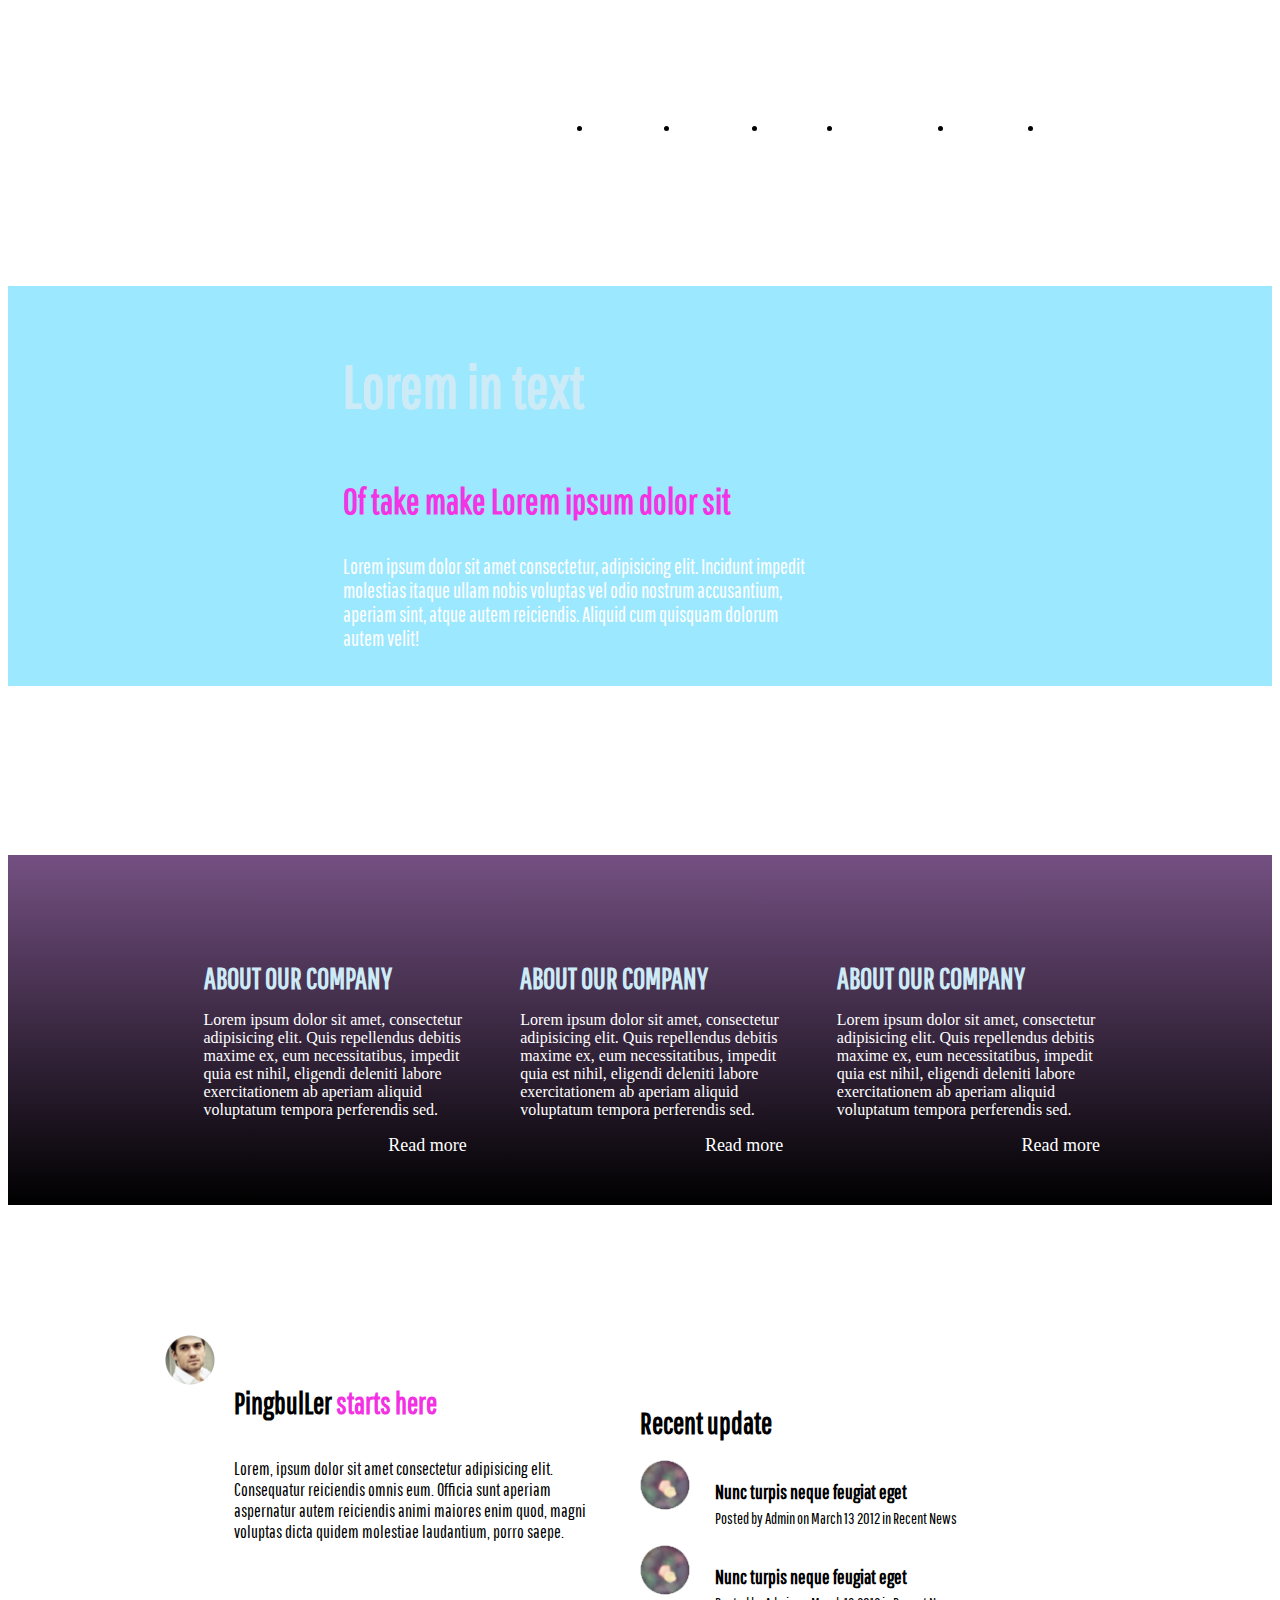
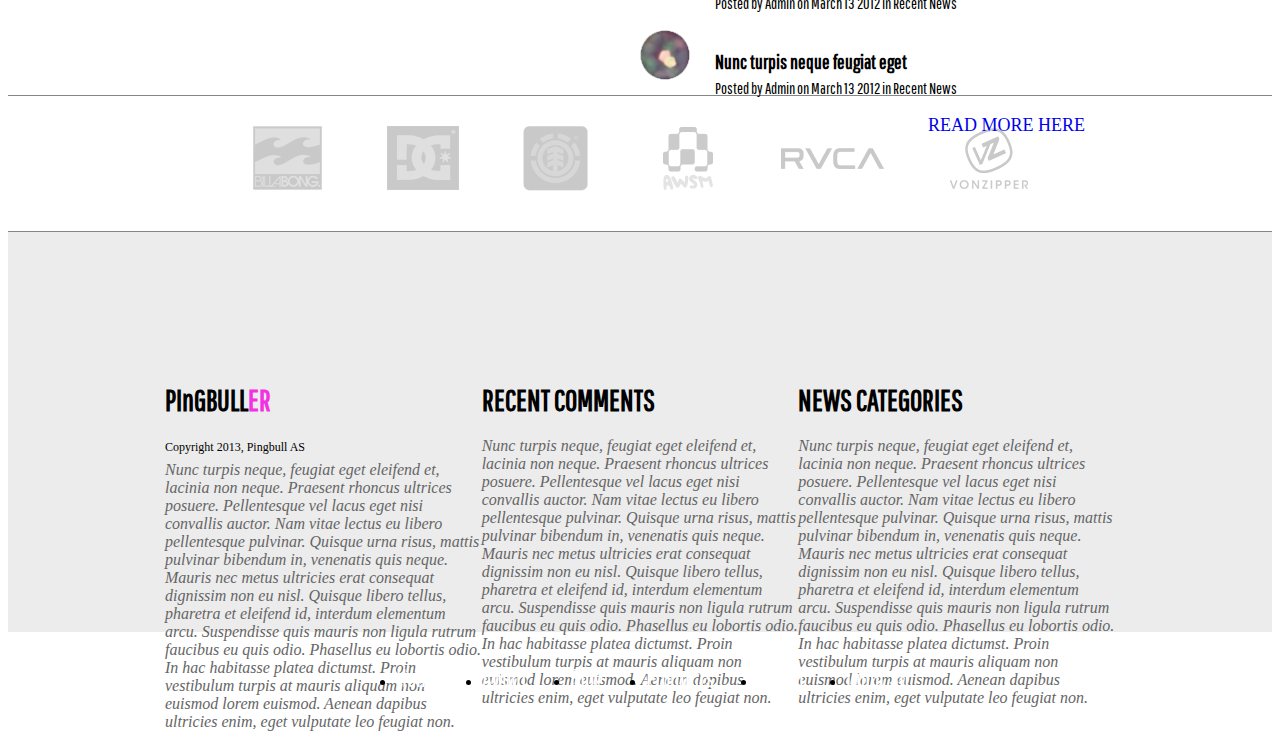
==== hw_7/index.html @ 3dd840f4 "Add files via upload" ====
<!DOCTYPE html>
<html lang="en">
<head>
    <meta charset="UTF-8">
    <meta name="viewport" content="width=device-width, initial-scale=1.0">
    <meta http-equiv="X-UA-Compatible" content="ie=edge">
    <title>Document</title>
    <link rel="stylesheet" href="./css/reset.css">
    <link rel="stylesheet" href="./css/style.css">
    <link rel="stylesheet" href="./css/media.css">
    <script src="https://kit.fontawesome.com/ab3e3dd633.js"></script>
    <link href="https://fonts.googleapis.com/css?family=Pathway+Gothic+One&display=swap" rel="stylesheet">
</head>
<body>
<div class="header">
      <div class="wrapper top">
            <a href="#" class="logo"><img src="./img/logo.png" alt=""></a>
                  <ul class="menu">
                      <li><a href="#">Home</a></li>
                      <li><a href="#">About</a></li>
                      <li><a href="#">Blog</a></li>
                      <li><a href="#">Products</a></li>
                      <li><a href="#">Lorem</a></li>
                      <li><a href="#">Dolor Sit</a></li>
                  </ul>
      

      </div>
      <div class="slider">
            
            <div class="wrapper">
                  <i class="fas fa-chevron-left"></i>
                  <div class="sl_cont">
                        <h2 class="text1">Lorem in text</h2>
                        <h4 class="text2">Of take make Lorem ipsum dolor sit  </h4>
                        <p class="text3">Lorem ipsum dolor sit amet consectetur, adipisicing elit. Incidunt impedit molestias itaque ullam nobis voluptas vel odio nostrum accusantium, aperiam sint, atque autem reiciendis. Aliquid cum quisquam dolorum autem velit!</p>
                  </div>
                  <img class="phone" src="./img/Iphone.PNG" alt="">
                  <i class="fas fa-chevron-right"></i>
            </div>
      </div>
</div>
<div class="bc_about">                         
            <div class="wrapper about">
            <i class="fas fa-wrench"></i>
            <div class="about_text">
                  <h3>ABOUT OUR COMPANY</h3>
                  <p class="text"> Lorem ipsum dolor sit amet, consectetur adipisicing elit. Quis repellendus debitis maxime ex, eum necessitatibus, impedit quia est nihil, eligendi deleniti labore exercitationem ab aperiam aliquid voluptatum tempora perferendis sed.</p>
                  <a href="#"><p class="read">Read more</p></a>
                 
            </div>
            <i class="fas fa-cloud"></i>
            <div class="about_text">
                  <h3>ABOUT OUR COMPANY</h3>
                  <p class="text"> Lorem ipsum dolor sit amet, consectetur adipisicing elit. Quis repellendus debitis maxime ex, eum necessitatibus, impedit quia est nihil, eligendi deleniti labore exercitationem ab aperiam aliquid voluptatum tempora perferendis sed.</p>
                  <a href="#"><p class="read">Read more</p></a>
            </div>
            <i class="fas fa-music"></i>
            <div class="about_text">
                  <h3>ABOUT OUR COMPANY</h3>
                  <p class="text"> Lorem ipsum dolor sit amet, consectetur adipisicing elit. Quis repellendus debitis maxime ex, eum necessitatibus, impedit quia est nihil, eligendi deleniti labore exercitationem ab aperiam aliquid voluptatum tempora perferendis sed.</p>
                  <a href="#"><p class="read">Read more</p></a>
            </div>
            </div>
</div>
<div class="bc_bot">    
            <div class="wrapper">
                  <div class="starts">
                        <img src="./img/man.gif" alt="">
                              <div class="starts inside"> 
                                    <h5>PingbulLer <span>starts here</span></h5>
                                    <p>Lorem, ipsum dolor sit amet consectetur adipisicing elit. Consequatur reiciendis omnis eum. Officia sunt aperiam aspernatur autem reiciendis animi maiores enim quod, magni voluptas dicta quidem molestiae laudantium, porro saepe.</p>
                              </div>
                  </div>
                  

                  <div class="recent">
                        <h6>Recent update</h6>
                        <div class="bot_recent">
                              <img src="./img/star.gif" alt="">
                              <div class="inside"> 
                                    <p>Nunc turpis neque feugiat eget </p>
                                    <span>Posted by Admin on March 13 2012 in Recent News</span>
                              </div>
                        </div>
                        <div class="bot_recent">
                                    <img src="./img/star.gif" alt="">
                                    <div class="inside"> 
                                          <p>Nunc turpis neque feugiat eget </p>
                                          <span>Posted by Admin on March 13 2012 in Recent News</span>
                                    </div>
                        </div>
                        <div class="bot_recent">
                                    <img src="./img/star.gif" alt="">
                                    <div class="inside"> 
                                          <p>Nunc turpis neque feugiat eget </p>
                                          <span>Posted by Admin on March 13 2012 in Recent News</span>
                                    </div>
                        </div>
                        <p class="read">     
                        <a href="#" class="read">READ MORE HERE</a>
                        </p>
                  </div>
            </div>
</div>
<div class="bot">
      <div class="wrapper bottom">  
                  <img src="./img/bot.gif" alt="">
      </div>   
</div>   
<div class="footer">
            <div class="wrapper ">  
                       <div class="foter">
                             <h5>
                                    PInGBULL<span>ER</span>
                             </h5>
                             <span>Copyright 2013, Pingbull AS</span>
                             <p>Nunc turpis neque, feugiat eget eleifend et, lacinia non neque. Praesent rhoncus ultrices posuere. Pellentesque vel lacus eget nisi convallis auctor. Nam vitae lectus eu libero pellentesque pulvinar. Quisque urna risus, mattis pulvinar bibendum in, venenatis quis neque. Mauris nec metus ultricies erat consequat dignissim non eu nisl. Quisque libero tellus, pharetra et eleifend id, interdum elementum arcu. Suspendisse quis mauris non ligula rutrum faucibus eu quis odio. Phasellus eu lobortis odio. In hac habitasse platea dictumst. Proin vestibulum turpis at mauris aliquam non euismod lorem euismod. Aenean dapibus ultricies enim, eget vulputate leo feugiat non.</p>
                             
                       </div>
                       <div class="foter">
                             <h5>         
                                    RECENT COMMENTS
                             </h5>
                             <p>Nunc turpis neque, feugiat eget eleifend et, lacinia non neque. Praesent rhoncus ultrices posuere. Pellentesque vel lacus eget nisi convallis auctor. Nam vitae lectus eu libero pellentesque pulvinar. Quisque urna risus, mattis pulvinar bibendum in, venenatis quis neque. Mauris nec metus ultricies erat consequat dignissim non eu nisl. Quisque libero tellus, pharetra et eleifend id, interdum elementum arcu. Suspendisse quis mauris non ligula rutrum faucibus eu quis odio. Phasellus eu lobortis odio. In hac habitasse platea dictumst. Proin vestibulum turpis at mauris aliquam non euismod lorem euismod. Aenean dapibus ultricies enim, eget vulputate leo feugiat non.</p>
                       </div>
                       <div class="foter">
                             <h5>NEWS CATEGORIES</h5>
                             <p>Nunc turpis neque, feugiat eget eleifend et, lacinia non neque. Praesent rhoncus ultrices posuere. Pellentesque vel lacus eget nisi convallis auctor. Nam vitae lectus eu libero pellentesque pulvinar. Quisque urna risus, mattis pulvinar bibendum in, venenatis quis neque. Mauris nec metus ultricies erat consequat dignissim non eu nisl. Quisque libero tellus, pharetra et eleifend id, interdum elementum arcu. Suspendisse quis mauris non ligula rutrum faucibus eu quis odio. Phasellus eu lobortis odio. In hac habitasse platea dictumst. Proin vestibulum turpis at mauris aliquam non euismod lorem euismod. Aenean dapibus ultricies enim, eget vulputate leo feugiat non.</p>
                       </div>
            </div>   
</div>   
<div class="footer_menu">
            <div class="wrapper">  
                  <ul class="menu m_footer">
                              <li><a href="#">Home</a></li>
                              <li><a href="#">About</a></li>
                              <li><a href="#">Blog</a></li>
                              <li><a href="#">Products</a></li>
                              <li><a href="#">Lorem</a></li>
                              <li><a href="#">Dolor Sit</a></li>
                  </ul>
                          
            </div>   
      </div>  
      
</div>
</body>
</html>
---- hw_7/css/style.css ----
.header {
    background-image: url(../img/main-bg.jpg);
    width: 100%;
    background-repeat: no-repeat;
    background-size: cover;
    background-position: center center;
    height: 847px;
    max-height: 847px;
    background-attachment: fixed;
}
.wrapper {
    width: 950px;
    margin: 0 auto;
    display: flex;
    justify-content: space-between;
}
.wrapper.top {
    height: 278px;
    padding-top: 70px;
    box-sizing: border-box;
}
.logo {
    width: 20%;
}
.menu li {
    height: 100%;
    margin-left: 5%;
    margin-right: 1%;
}
.menu {
    height: 100%;
    display: flex;
    width: 75%;
    justify-content: flex-end;
}
.menu li a {
    display: block;
    font-family: 'Pathway Gothic One', sans-serif;
    text-decoration: none;
    color: white;
    font-size: 25px;
    padding-top: 15px;
}
.menu li a:hover {
    color: #00b6ff;
    font-weight: bolder;
    border-bottom: 5px solid #ff00ee;
}
.slider {
    width: 100%;
    height: 400px;
    background-color: #23ccff73;;

}
.sl_cont {
    width: 50%;
    display: flex;
    justify-content: center;
    flex-direction: column;
    margin-left: 5%;
    height: 400px;
}
h2 {
    font-family: 'Pathway Gothic One', sans-serif;
    font-weight: bold;
    color: #cdebf7;
    font-size: 60px;
}
h4 {
    font-family: 'Pathway Gothic One', sans-serif;
    font-weight: bold;
    color: #f52fe4fb;
    font-size: 36px;
    margin-top: 11px;
    margin-bottom: 12px;
}
.text3 {
    font-family: 'Pathway Gothic One', sans-serif;
    font-size: 21px;
    color: white;
}
.phone {
    height: 375px;
    position: relative;
    top: -22px;
    margin-right: 75px;
}
i.fas.fa-chevron-right, i.fas.fa-chevron-left {
    font-size: 50px;
    position: relative;
    top: 87px;
    color: #ffffff;
}
.fa, .fas {
    margin-top: 10px;
    margin-right: 3%;
    font-size: 28px;
    color: #f231e3;
    align-self: flex-start;
    margin-top: 75px;
    margin-left: 10px;
}
.wrapper>(.fa-chevron-right, .fa-chevron-left) {
    font-size: 21px;
    position: relative;
    vertical-align: middle;
}
.bc_about {
    background: linear-gradient(180deg, #745082, black );
    height: 350px;
}
.about {
    height: 350px;
    align-items: center;
}
.about_text {
    color: white;
    align-self: flex-start;
    margin-top: 75px;
}
h3 {
    font-family: 'Pathway Gothic One', sans-serif;
    font-weight: bold;
    color: #cdebf7;
    font-size: 30px;
    margin-bottom: 8px;
}
.about_text>a {
    text-decoration: none;
    color: white
}
.read {
    position: relative;
    right: 15px;
    text-align: right;
    font-size: 18px;
    margin-top: 15px;
}
.read:hover {
    text-shadow: 1px 1px 2px white, 0 0 1em red;

}
.bc_bot {
    height: 490px;
    background-color: #fff;
    padding-top: 130px;
    box-sizing: border-box;
}
.starts {
    display: flex;
    width: 50%;
}
.starts>img {
    width: 50px;
    height: 50px;
}
.inside {
    flex-direction: column;
    margin-left: 4%;
    width: 80%;
    margin-right: 2%;
}
h5, h6 {
    font-family: 'Pathway Gothic One', sans-serif;
    font-weight: bold;
    color: black;
    font-size: 30px;
    margin-bottom: 20px;
}
h5>span {
    color: #f231e3;
}
.starts>p {
    font-family: 'Pathway Gothic One', sans-serif;
    font-size: 16px;

}
.recent {
    width: 50%;
}
.bot_recent {
    display: flex;
    margin-bottom: 17px;
}
.bot_recent>img
{
    width: 50px;
    height: 50px;
    margin-right: 6px;
}
.bot_recent>.inside>p {
    font-size: 20px;
    font-weight: bold;
}
.inside>p {
    font-family: 'Pathway Gothic One', sans-serif;
    font-size: 18px;
    margin-bottom: 6px;
}
.inside>span {
    font-family: 'Pathway Gothic One', sans-serif;
    font-size: 16px;
}
.recent>p>a {
    margin-bottom:90px; 
    text-decoration: none;
}
.bottom>img {
    margin: 0 auto;
}
.bot {
    height: 105px;
    border-top: 1px solid rgb(134, 134, 134);
    padding-top: 30px;
    border-bottom: 1px solid rgb(134, 134, 134);
}
.footer {
    background-color: #ececec;
    height: 400px;
    padding-top: 100px;
    box-sizing: border-box;
}
.foter>span {
    margin-top: 5px;
    margin-bottom: 5px;
    font-size: 12px;
}
.foter>p {
    margin-top: 6px;
    font-style: italic;
    font-size: 16px;
    color: #656565;
}
.footer_menu {
    height: 115px;
    
}
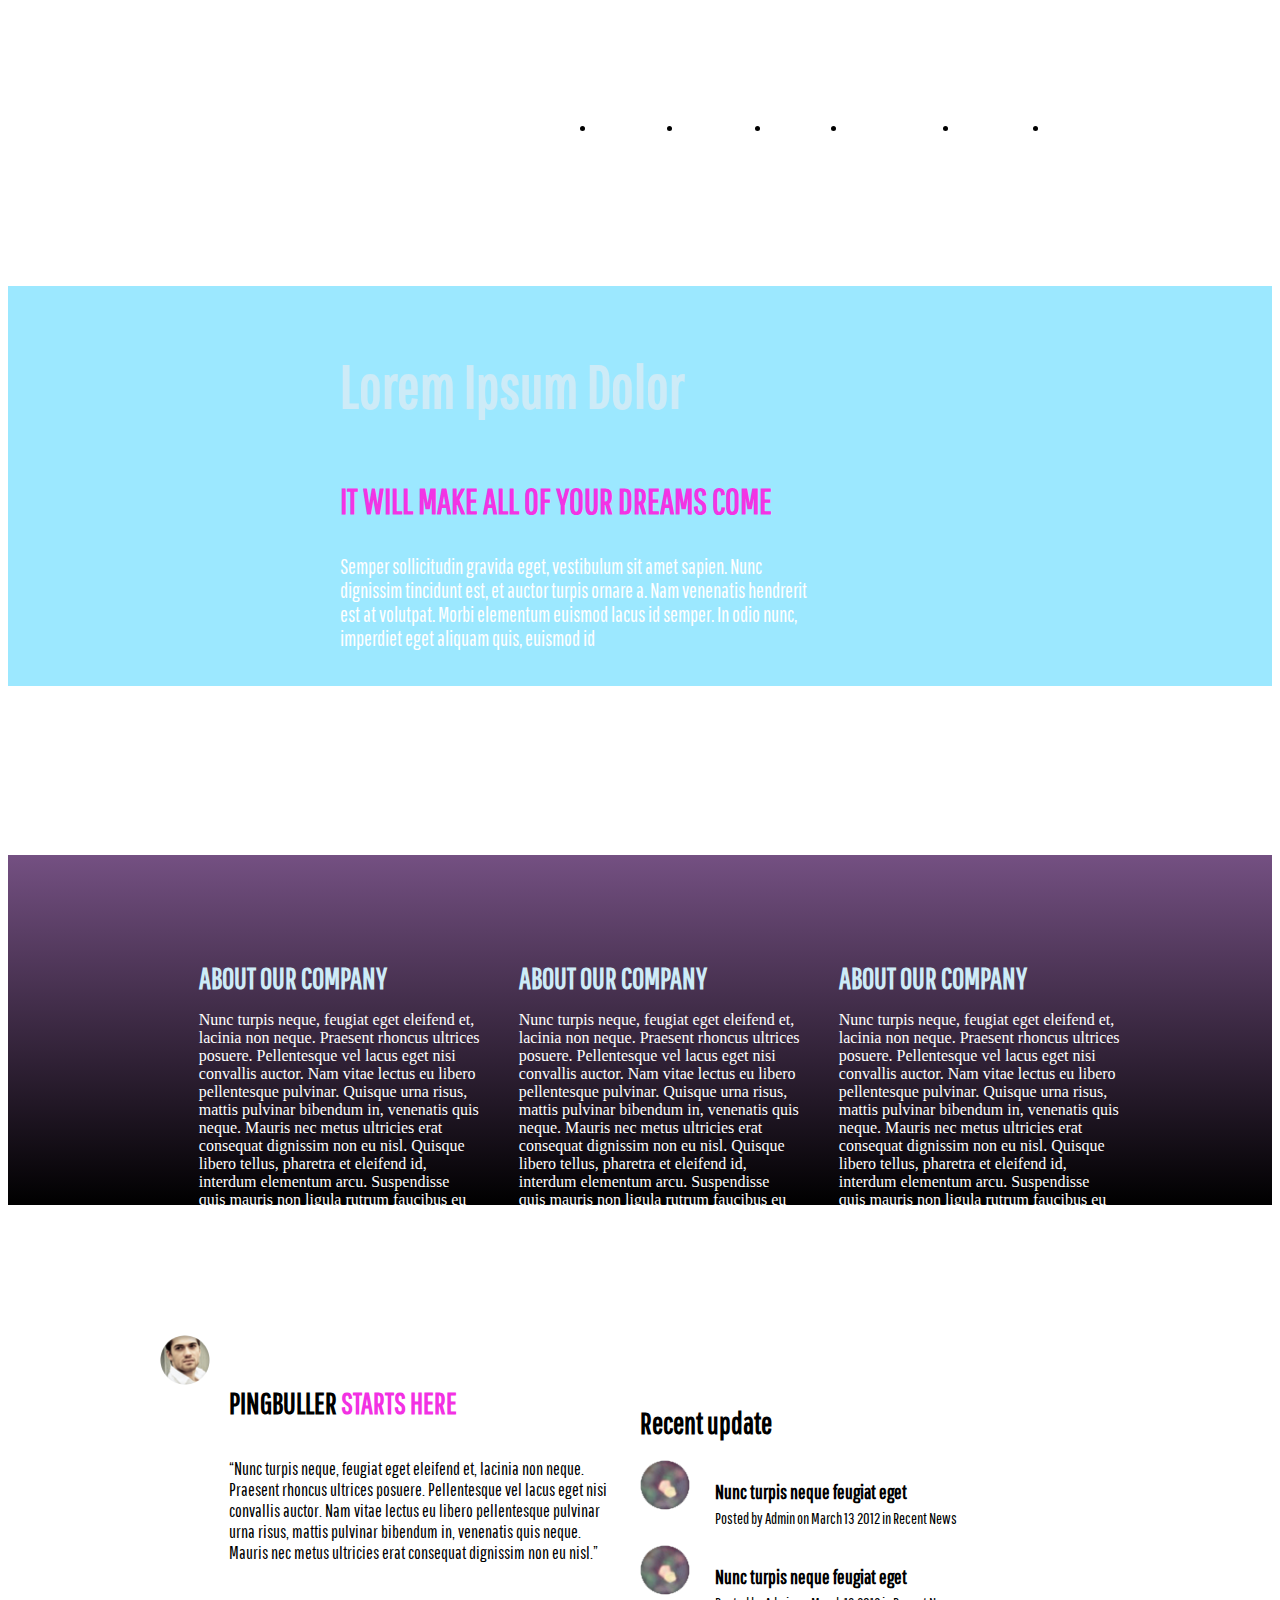
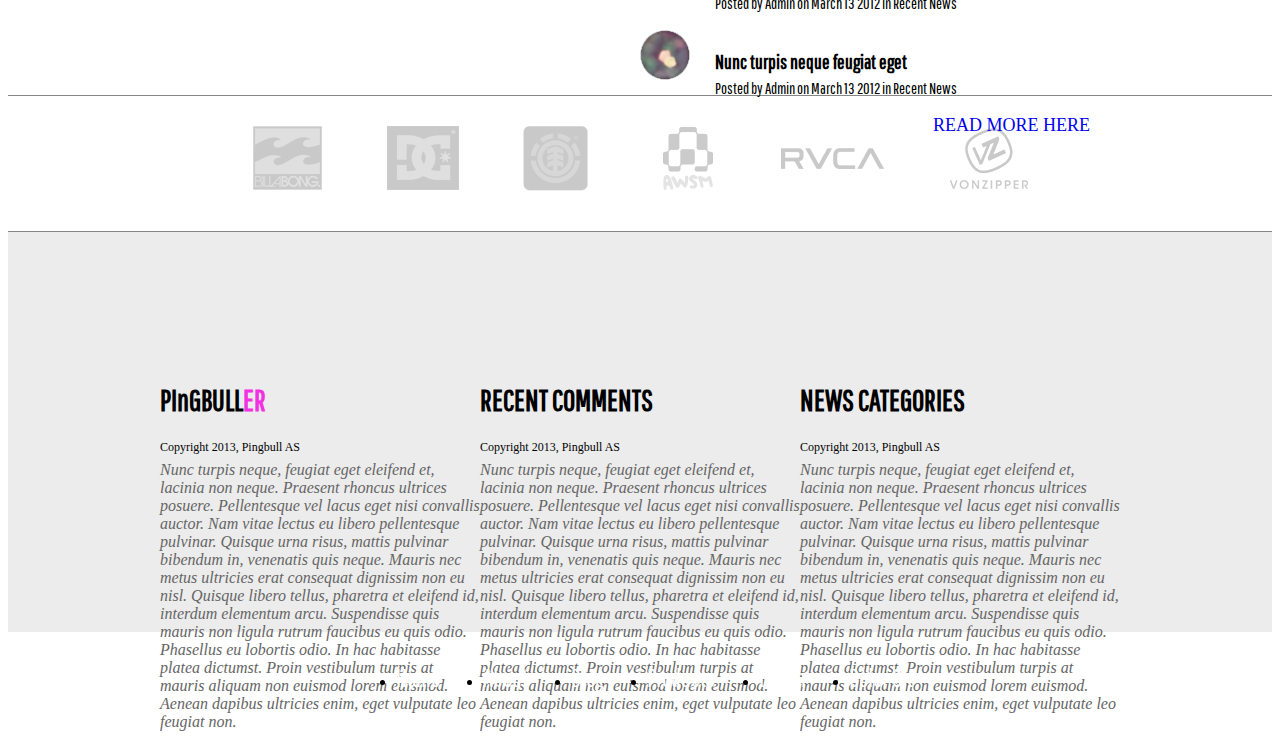
==== commit 27480ca2: "Add files via upload" ====
--- a/hw_7/index.html
+++ b/hw_7/index.html
@@ -15,15 +15,28 @@
 <div class="header">
       <div class="wrapper top">
             <a href="#" class="logo"><img src="./img/logo.png" alt=""></a>
-                  <ul class="menu">
-                      <li><a href="#">Home</a></li>
-                      <li><a href="#">About</a></li>
-                      <li><a href="#">Blog</a></li>
-                      <li><a href="#">Products</a></li>
-                      <li><a href="#">Lorem</a></li>
-                      <li><a href="#">Dolor Sit</a></li>
-                  </ul>
-      
+            <div class="menu_420">    
+            <a class="menu_420" href="#">
+                        Home
+            </a>
+            <ul class="menu">
+                  <li class="menu_760"><a href="#">Home</a></li>
+                  <li><a href="#">About</a></li>
+                  <li><a href="#">Blog</a></li>
+                  <li><a href="#">Products</a></li>
+                  <li><a href="#">Lorem</a></li>
+                  <li><a href="#">Dolor Sit</a></li>
+              </ul>   
+            </div>
+            <ul class="menu">
+                  <li class="menu_760"><a  href="#">Home</a></li>
+                  <li><a href="#">About</a></li>
+                  <li><a href="#">Blog</a></li>
+                  <li><a href="#">Products</a></li>
+                  <li><a href="#">Lorem</a></li>
+                  <li><a href="#">Dolor Sit</a></li>
+              </ul>
+
 
       </div>
       <div class="slider">
@@ -31,9 +44,9 @@
             <div class="wrapper">
                   <i class="fas fa-chevron-left"></i>
                   <div class="sl_cont">
-                        <h2 class="text1">Lorem in text</h2>
-                        <h4 class="text2">Of take make Lorem ipsum dolor sit  </h4>
-                        <p class="text3">Lorem ipsum dolor sit amet consectetur, adipisicing elit. Incidunt impedit molestias itaque ullam nobis voluptas vel odio nostrum accusantium, aperiam sint, atque autem reiciendis. Aliquid cum quisquam dolorum autem velit!</p>
+                        <h2 class="text1">Lorem Ipsum Dolor</h2>
+                        <h4 class="text2">IT WILL MAKE ALL OF YOUR DREAMS COME</h4>
+                        <p class="text3">Semper sollicitudin gravida eget, vestibulum sit amet sapien. Nunc dignissim tincidunt est, et auctor turpis ornare a. Nam venenatis hendrerit est at volutpat. Morbi elementum euismod lacus id semper. In odio nunc, imperdiet eget aliquam quis, euismod id </p>
                   </div>
                   <img class="phone" src="./img/Iphone.PNG" alt="">
                   <i class="fas fa-chevron-right"></i>
@@ -45,20 +58,20 @@
             <i class="fas fa-wrench"></i>
             <div class="about_text">
                   <h3>ABOUT OUR COMPANY</h3>
-                  <p class="text"> Lorem ipsum dolor sit amet, consectetur adipisicing elit. Quis repellendus debitis maxime ex, eum necessitatibus, impedit quia est nihil, eligendi deleniti labore exercitationem ab aperiam aliquid voluptatum tempora perferendis sed.</p>
+                  <p class="text"> Nunc turpis neque, feugiat eget eleifend et, lacinia non neque. Praesent rhoncus ultrices posuere. Pellentesque vel lacus eget nisi convallis auctor. Nam vitae lectus eu libero pellentesque pulvinar. Quisque urna risus, mattis pulvinar bibendum in, venenatis quis neque. Mauris nec metus ultricies erat consequat dignissim non eu nisl. Quisque libero tellus, pharetra et eleifend id, interdum elementum arcu. Suspendisse quis mauris non ligula rutrum faucibus eu quis odio. Phasellus eu lobortis odio. In hac habitasse platea dictumst. Proin vestibulum turpis at mauris aliquam non euismod lorem euismod. Aenean dapibus ultricies enim, eget vulputate leo feugiat non.</p>
                   <a href="#"><p class="read">Read more</p></a>
                  
             </div>
             <i class="fas fa-cloud"></i>
             <div class="about_text">
                   <h3>ABOUT OUR COMPANY</h3>
-                  <p class="text"> Lorem ipsum dolor sit amet, consectetur adipisicing elit. Quis repellendus debitis maxime ex, eum necessitatibus, impedit quia est nihil, eligendi deleniti labore exercitationem ab aperiam aliquid voluptatum tempora perferendis sed.</p>
+                  <p class="text"> Nunc turpis neque, feugiat eget eleifend et, lacinia non neque. Praesent rhoncus ultrices posuere. Pellentesque vel lacus eget nisi convallis auctor. Nam vitae lectus eu libero pellentesque pulvinar. Quisque urna risus, mattis pulvinar bibendum in, venenatis quis neque. Mauris nec metus ultricies erat consequat dignissim non eu nisl. Quisque libero tellus, pharetra et eleifend id, interdum elementum arcu. Suspendisse quis mauris non ligula rutrum faucibus eu quis odio. Phasellus eu lobortis odio. In hac habitasse platea dictumst. Proin vestibulum turpis at mauris aliquam non euismod lorem euismod. Aenean dapibus ultricies enim, eget vulputate leo feugiat non.</p>
                   <a href="#"><p class="read">Read more</p></a>
             </div>
             <i class="fas fa-music"></i>
             <div class="about_text">
                   <h3>ABOUT OUR COMPANY</h3>
-                  <p class="text"> Lorem ipsum dolor sit amet, consectetur adipisicing elit. Quis repellendus debitis maxime ex, eum necessitatibus, impedit quia est nihil, eligendi deleniti labore exercitationem ab aperiam aliquid voluptatum tempora perferendis sed.</p>
+                  <p class="text">Nunc turpis neque, feugiat eget eleifend et, lacinia non neque. Praesent rhoncus ultrices posuere. Pellentesque vel lacus eget nisi convallis auctor. Nam vitae lectus eu libero pellentesque pulvinar. Quisque urna risus, mattis pulvinar bibendum in, venenatis quis neque. Mauris nec metus ultricies erat consequat dignissim non eu nisl. Quisque libero tellus, pharetra et eleifend id, interdum elementum arcu. Suspendisse quis mauris non ligula rutrum faucibus eu quis odio. Phasellus eu lobortis odio. In hac habitasse platea dictumst. Proin vestibulum turpis at mauris aliquam non euismod lorem euismod. Aenean dapibus ultricies enim, eget vulputate leo feugiat non.</p>
                   <a href="#"><p class="read">Read more</p></a>
             </div>
             </div>
@@ -68,8 +81,8 @@
                   <div class="starts">
                         <img src="./img/man.gif" alt="">
                               <div class="starts inside"> 
-                                    <h5>PingbulLer <span>starts here</span></h5>
-                                    <p>Lorem, ipsum dolor sit amet consectetur adipisicing elit. Consequatur reiciendis omnis eum. Officia sunt aperiam aspernatur autem reiciendis animi maiores enim quod, magni voluptas dicta quidem molestiae laudantium, porro saepe.</p>
+                                    <h5>PINGBULLER <span>STARTS HERE</span></h5>
+                                    <p>“Nunc turpis neque, feugiat eget eleifend et, lacinia non neque. Praesent rhoncus ultrices posuere. Pellentesque vel lacus eget nisi convallis auctor. Nam vitae lectus eu libero pellentesque pulvinar urna risus, mattis pulvinar bibendum in, venenatis quis neque. Mauris nec metus ultricies erat consequat dignissim non eu nisl.”</p>
                               </div>
                   </div>
                   
@@ -105,7 +118,10 @@
 </div>
 <div class="bot">
       <div class="wrapper bottom">  
-                  <img src="./img/bot.gif" alt="">
+                  <img class="log_bottom"  src="./img/bot.gif" alt="">
+                  <img class="log_bottom2"  src="./img/bot2.gif" alt="">
+                  <img class="log_bottom3"  src="./img/bot3.gif" alt="">
+                  <img class="log_bottom4"  src="./img/bot4.gif" alt="">
       </div>   
 </div>   
 <div class="footer">
@@ -122,10 +138,12 @@
                              <h5>         
                                     RECENT COMMENTS
                              </h5>
+                             <span class="none">Copyright 2013, Pingbull AS</span>
                              <p>Nunc turpis neque, feugiat eget eleifend et, lacinia non neque. Praesent rhoncus ultrices posuere. Pellentesque vel lacus eget nisi convallis auctor. Nam vitae lectus eu libero pellentesque pulvinar. Quisque urna risus, mattis pulvinar bibendum in, venenatis quis neque. Mauris nec metus ultricies erat consequat dignissim non eu nisl. Quisque libero tellus, pharetra et eleifend id, interdum elementum arcu. Suspendisse quis mauris non ligula rutrum faucibus eu quis odio. Phasellus eu lobortis odio. In hac habitasse platea dictumst. Proin vestibulum turpis at mauris aliquam non euismod lorem euismod. Aenean dapibus ultricies enim, eget vulputate leo feugiat non.</p>
                        </div>
                        <div class="foter">
                              <h5>NEWS CATEGORIES</h5>
+                             <span class="none">Copyright 2013, Pingbull AS</span>
                              <p>Nunc turpis neque, feugiat eget eleifend et, lacinia non neque. Praesent rhoncus ultrices posuere. Pellentesque vel lacus eget nisi convallis auctor. Nam vitae lectus eu libero pellentesque pulvinar. Quisque urna risus, mattis pulvinar bibendum in, venenatis quis neque. Mauris nec metus ultricies erat consequat dignissim non eu nisl. Quisque libero tellus, pharetra et eleifend id, interdum elementum arcu. Suspendisse quis mauris non ligula rutrum faucibus eu quis odio. Phasellus eu lobortis odio. In hac habitasse platea dictumst. Proin vestibulum turpis at mauris aliquam non euismod lorem euismod. Aenean dapibus ultricies enim, eget vulputate leo feugiat non.</p>
                        </div>
             </div>   
--- a/hw_7/css/media.css
+++ b/hw_7/css/media.css
@@ -0,0 +1,425 @@
+@media (max-width:2600px) and (min-width: 1801px) {
+	.wrapper {
+		width: 1200px;
+	}
+	.log_bottom2, .log_bottom4, .log_bottom3 {
+		display: none;
+	}
+	.menu_420 {
+		display: none;
+	}
+
+}
+@media (max-width:1800px) and (min-width: 961px) {
+	.wrapper {
+		width: 960px;
+	}
+	.log_bottom2, .log_bottom3, .log_bottom4 {
+		display: none;
+	}
+	.menu_420 {
+		display: none;
+	}
+}
+@media (max-width:960px) and (min-width: 767px)  {
+	.wrapper {
+		width: 728px;
+	}
+	.wrapper.top {
+		height: 246px;
+	}	
+	.top {
+		flex-direction: column;
+	}
+	.menu {
+		width: 100%;
+		display: flex;
+		justify-content: left;
+	}
+	.menu li {
+		height: 100%;
+		margin-left: 0%;
+		margin-right: 6%;
+	}
+	.phone {
+		height: 370px;
+		position: relative;
+		top: -20px;
+		margin-right: 30px;
+	}
+	.sl_cont {
+		width: 290px;
+		display: flex;
+		justify-content: center;
+		flex-direction: column;
+	}
+	h2 {
+		color: #ffffff;
+		font-size: 53px;
+	}
+	h4 {
+		font-size: 24px;
+	}
+	.text3 {
+		font-family: 'Pathway Gothic One', sans-serif;
+		font-size: 16px;
+		overflow: hidden;
+		text-overflow: ellipsis;
+		display: -webkit-box;
+		-webkit-line-clamp: 1;
+		-webkit-box-orient: vertical;
+	}
+	h3 {
+		font-size: 24px;
+	}
+	.about_text {
+		width: 158px;
+	}
+	.starts {
+		width: 350px;
+	}
+	.inside>h5>span {
+		display: block;
+		font-size: 24px;
+	
+	}
+	h5>span>p {
+		font-size: 16px;
+	}
+	.inside>p {
+		width: 250px;
+		overflow: hidden;
+		text-overflow: ellipsis;
+		display: -webkit-box;
+		-webkit-line-clamp: 6;
+		-webkit-box-orient: vertical;
+	}
+	
+	.read {
+		font-size: 15px;
+		margin-top: 28px;
+	}
+	.about_text>p.read {
+		color: white;
+	}
+	.text {
+		font-size: 16px;
+		overflow: hidden;
+		text-overflow: ellipsis;
+		display: -webkit-box;
+		-webkit-line-clamp: 6;
+		-webkit-box-orient: vertical;
+	}
+	.log_bottom, .log_bottom3, .log_bottom4 {
+		display: none;
+	}
+	.log_bottom2 {
+
+		margin: 0 auto;
+	}
+	ul.menu.m_footer {
+		padding-top: 20px;
+	}
+	ul.menu.m_footer>li>a {
+		font-size: 15px;
+	}
+	.footer_menu {
+		height: 83px;
+	}
+	.menu_420 {
+		display: none;
+	}
+}
+
+
+
+
+@media (max-width:767px) and (min-width: 420px)  {
+	.header {
+		height: 550px;
+	}
+	.wrapper {
+		width: 420px;
+	}
+	.wrapper.top {
+		height: 205px;
+		padding-top: 70px;
+		box-sizing: border-box;
+		display: flex;
+		flex-direction: column;
+	}
+	.logo {
+		width: 100%;
+		text-align: center;
+		margin-bottom: 20px;
+	}
+
+	.menu_760 {
+		display: none;
+	}
+	.menu {
+		display: none;
+	}
+	.menu_420:focus ~ .menu, .menu420:active ~ .menu, .menu:hover {
+		width: 320px;
+		position: relative;
+		display: flex;
+		justify-content: center;
+		flex-direction: column;
+		margin: 0 auto;
+		text-align: center;
+		padding-top: 0px;
+		height: 148px;
+		z-index: 4;
+	}
+	.menu li {
+		margin-left: 0%;
+		margin-right: 0%;
+		position: relative;
+	}
+	.menu li a {
+		
+		font-size: 20px;
+		padding-top: 8px;
+	}
+	.wrapper>.menu_420 {
+		margin-bottom: 30px;
+	}
+
+	.menu_420 {
+		padding-bottom: 2px;
+		display: block;
+		font-family: 'Pathway Gothic One', sans-serif;
+		text-decoration: none;
+		color: white;
+		font-size: 20px;
+		text-align: center;
+		width: 359px;
+		margin: 0 auto;
+		background: #3f324785;
+		position: relative;
+		z-index: 4;
+	}
+
+	.sl_cont {
+		margin-left: 0%;
+		height: 250px;
+		width: 44%;
+	}
+	.phone {
+		height: 269px;
+		margin-right: 2px;
+	}
+	.text1, .text2 {
+		font-size: 26px;
+	}
+	.text3, .log_bottom, .log_bottom2, .log_bottom4 {
+		display: none;
+	}
+	.bc_bot {
+		height: 780px;
+	}
+	.starts {
+		display: flex;
+		width: 100%;
+	}
+	.recent {
+		width: 100%;
+	}
+
+	.bc_bot>.wrapper {
+	display: flex;
+	justify-content: space-between;
+	flex-direction: column;
+	}
+	.slider>.wrapper {
+		width: 420px;
+		justify-content: end;
+	}
+	.slider {
+    height: 250px;
+	}
+	i.fas.fa-chevron-right, i.fas.fa-chevron-left 	{    
+		font-size: 25px;
+	}
+	.about, .bc_about {
+		height: 600px;
+    	flex-direction: column;
+    	justify-content: flex-start;
+    	padding-top: 10px;
+    	box-sizing: border-box;
+	}
+	.inside>p {
+		width: 340px;
+	}
+	h3 {
+		font-size: 25px;
+	}
+	.starts {
+		padding-left: 5px;
+	}
+	.recent {
+		padding-left: 5px;
+	}
+	p.text {
+		overflow: hidden;
+		text-overflow: ellipsis;
+		display: -webkit-box;
+		-webkit-line-clamp: 3;
+		-webkit-box-orient: vertical;
+		font-size: 16px;
+	}	
+	.about_text {
+		width: 330px;
+		height: 102px;
+		margin-top: 0px;
+		align-self: center;
+	}
+	.fa, .fas {
+		margin-top: 23px;
+		margin-left: 1px;
+		position: relative;
+		top: 28px;
+		left: 2px;
+	}
+	.bot {
+		height: 235px;
+	}
+	.foter {
+		height: 670px;
+		text-align: left;
+		margin-left: 13px;
+	}
+	.footer>.wrapper {
+		height: 670px;
+		display: flex;
+		flex-direction: column;
+		justify-content: flex-start;
+	}
+	h5 {
+		font-size: 30px;
+		margin-bottom: 5px;
+		margin-top: 12px;
+	}
+	.foter>p {
+		-webkit-line-clamp: 4;
+	}
+	ul.menu.m_footer {
+		display: flex;
+		margin: 0 auto;
+	}
+	ul.menu.m_footer>li {
+		margin-right: 10px;
+	}
+
+	.footer {
+		height: 725px;
+	}
+}
+@media (max-width:419px) and (min-width: 319px) {
+	.header {
+		height: 518px;
+	}
+	.wrapper.top {
+		height: 245px;
+		padding-top: 70px;
+	}
+	.wrapper {
+		width: 320px;
+	}
+	.log_bottom, .log_bottom2, .log_bottom3, .menu, .menu_420, .text3, .footer, .phone {
+		display: none;
+	}
+	.logo {
+		width: 100%;
+		text-align: center;
+	}
+	.slider {
+		height: 340px;
+	}
+	i.fas.fa-chevron-right, i.fas.fa-chevron-left {
+		font-size: 37px;
+	}
+	.sl_cont {
+		width: 71%;
+		margin-left: 0%;
+		height: 340px;
+		text-align: center;
+	}
+	h2 {
+		font-size: 30px;
+	}
+	h4 {
+		font-size: 18px
+	}
+	.bc_about, .about {
+		height: 600px;
+		padding-top: 47px;
+	}
+	.about {
+		height: 600px;
+		align-items: center;
+		flex-direction: column;
+		justify-content: end;
+	}
+	.about>i {
+		width: 24px;
+		margin-top: 28px;	
+	}
+	.about_text {
+		width: 217px;
+		color: white;
+		align-self: flex-start;
+		position: relative;
+		top: -30px;
+		margin: 0 auto;
+	}
+	p.text {
+		overflow: hidden;
+		text-overflow: ellipsis;
+		display: -webkit-box;
+		-webkit-line-clamp: 3;
+		-webkit-box-orient: vertical;
+		font-size: 18px;
+		margin-top: 12px;
+	}
+	.bc_bot {
+		height: 786px;
+	}
+	.bc_bot>.wrapper {
+		height: 786px;
+		flex-direction: column;
+		justify-content: flex-start;
+	}
+	.starts, .recent {
+		display: flex;
+		width: 99%;
+	}
+	.inside>p {
+		width: 240px;
+		overflow: hidden;
+		text-overflow: ellipsis;
+		display: -webkit-box;
+		-webkit-line-clamp: 6;
+		-webkit-box-orient: vertical;
+	}
+	h5>span {
+		display: block;
+	}
+	.recent {
+		width: 99%;
+		flex-direction: column;
+		margin-top: 35px;
+	}
+	.bot {
+		height: 424px;
+		padding-top: 65px;
+		box-sizing: border-box;
+	}
+	
+
+
+
+
+
+}